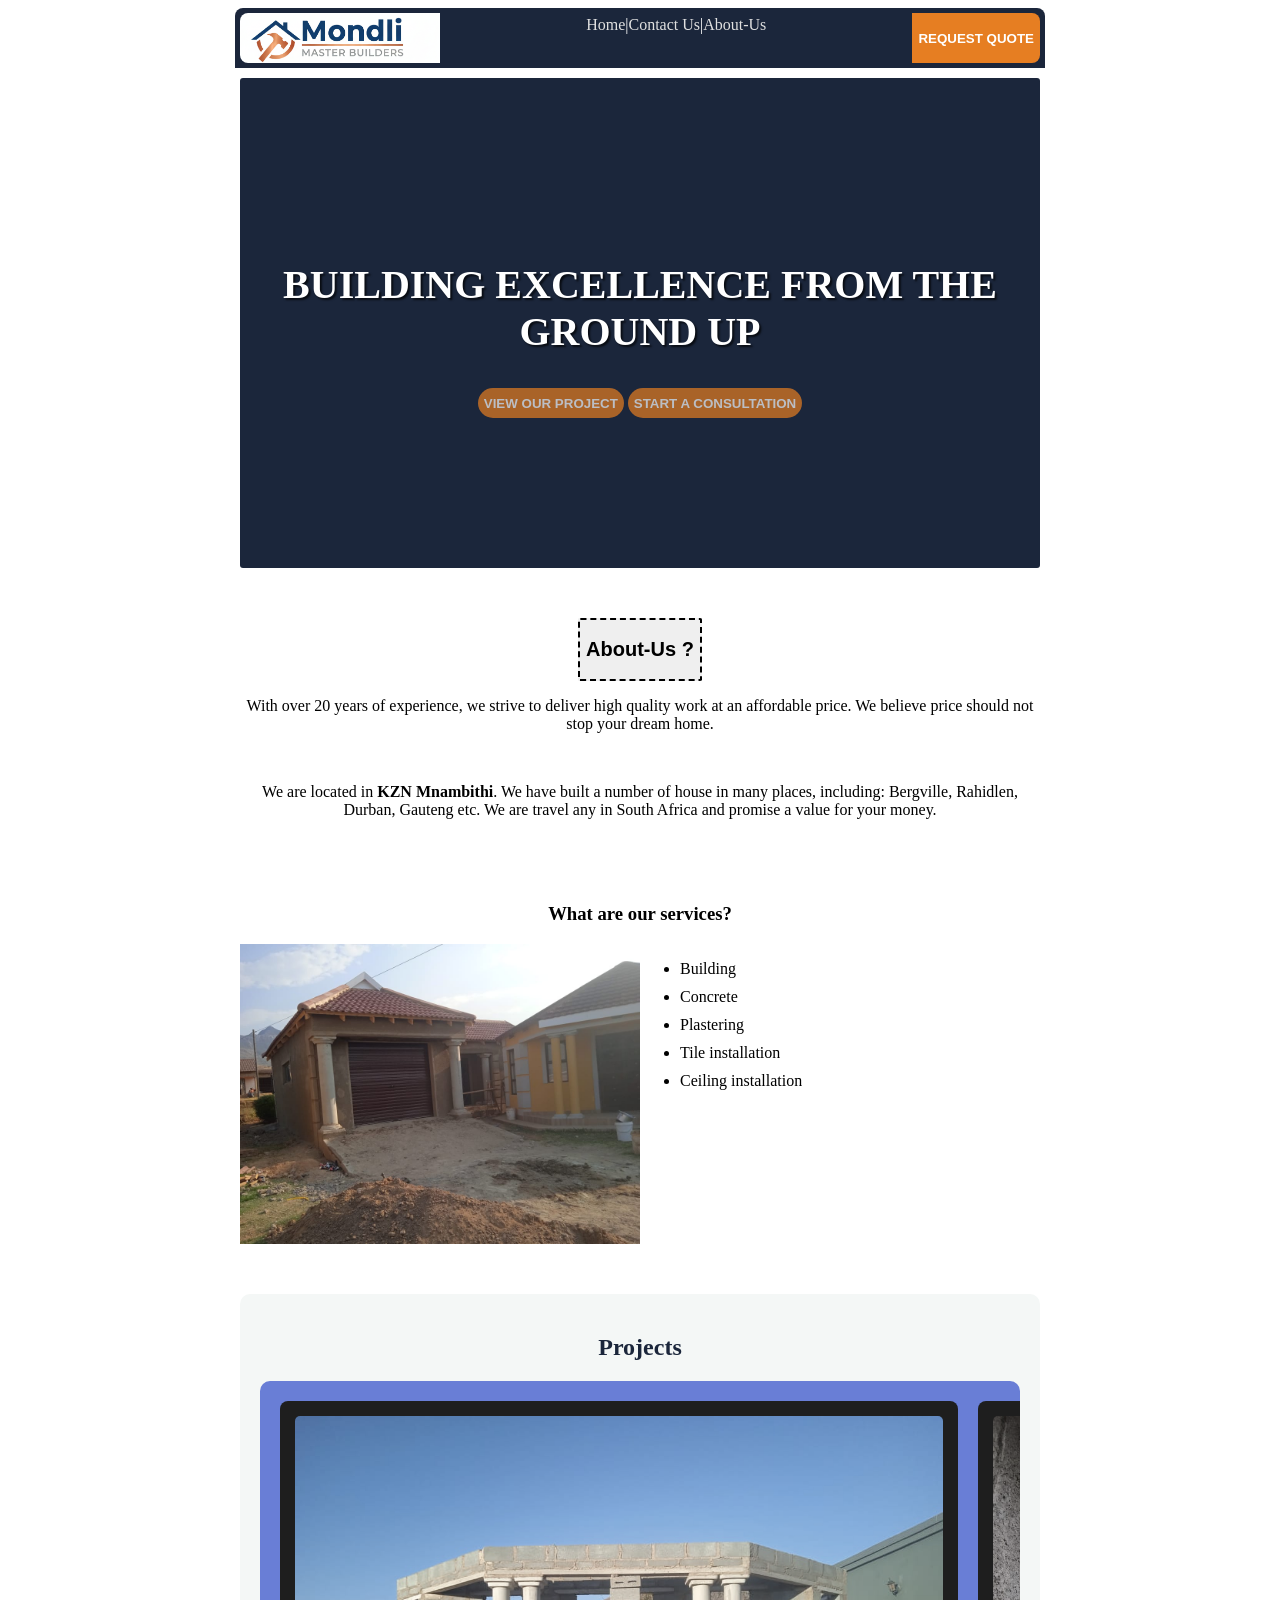
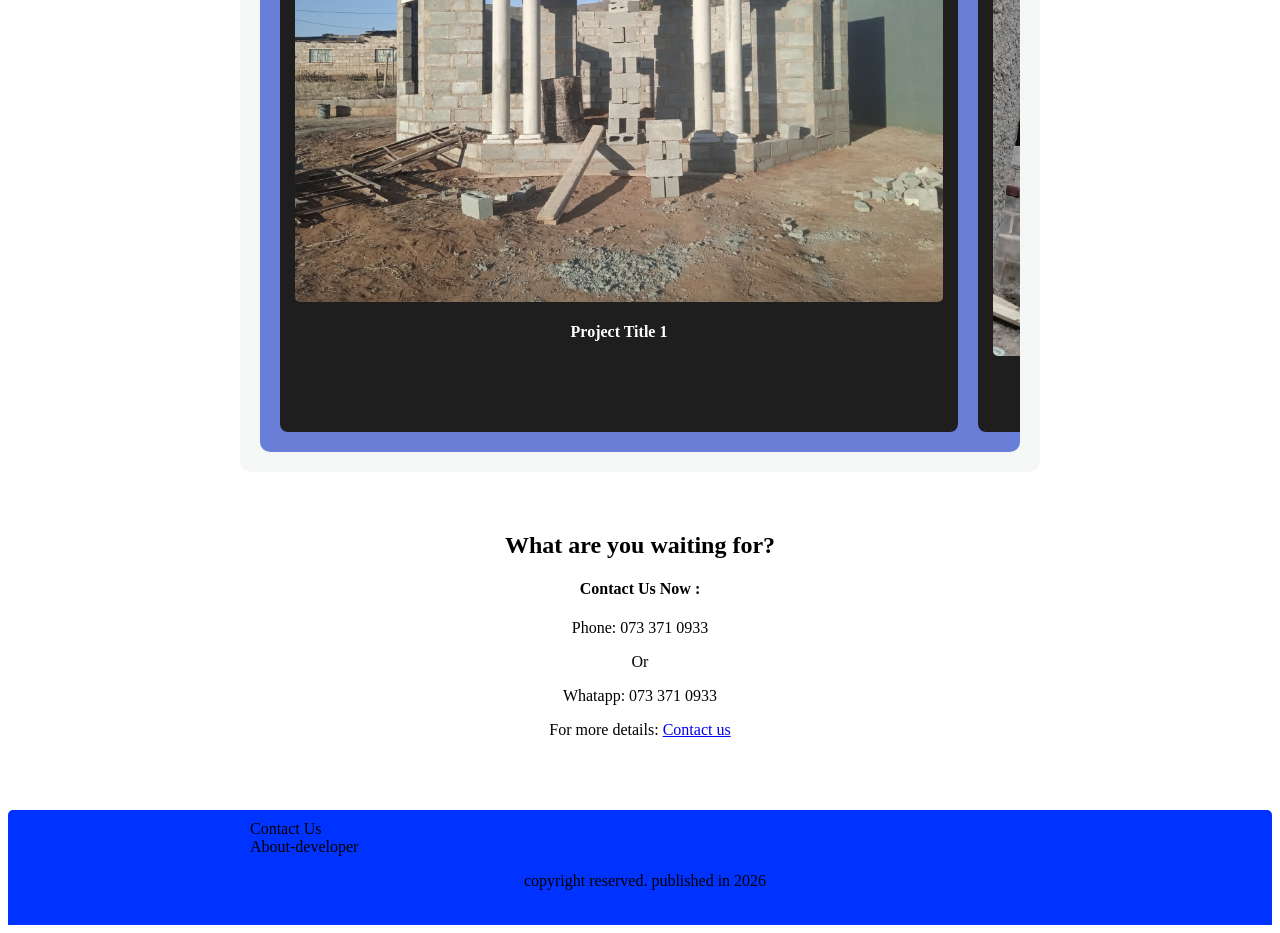
==== index.html @ 070141aa "Rename main.html to index.html" ====
<!DOCTYPE html>
<html >
    <head>
        <meta name="viewport" content="width=device-width", initial-scale="1.0">
        <title>Mondli master builder</title>
        <link rel="stylesheet" href="style_sheet/main.css">
        <link rel="javascript" href="main.js">

        <script>
          console.log('some thing');
          let s = 50;
          console.log(s);
          
        </script>
        
    </head>
    <body>
        <header class="wrapper">
            <img src="images-logo/logo2.png" class="logo_class" alt="logo2">
            <nav>
                <a href="main.html">Home</a>|
                <a href="contact.html">Contact Us</a>|
                <a href="about_us.html">About-Us</a>
            </nav>
            <button class="buttonclass">Request Quote</button>
        </header>
        <div class="wrapper">
          <section>
            <div class="hero">
              <h1> BUILDING EXCELLENCE FROM THE GROUND UP</h1>
              <div>
                <button class="button_h">View Our Project</button>
                <button class="button_h">Start a Consultation</button>
              </div>
          </div>
          </section>

          <section>
            <div class="trust">
            <button class="button_big" ><h2>About-Us ?</h2></button>
            <p>
              With over 20 years of experience, we strive to deliver high quality work at an affordable price.
              We believe price should not stop your dream home. 
            </p><br>
          
            <p>
              We are located in <strong>KZN Mnambithi</strong>. We have built a number of house in many places, including: Bergville, Rahidlen, Durban, Gauteng etc. 
              We are travel any in South Africa and promise a value for your money.

            </p>
          </div>
          </section>

          <section>
          <div class="services">
              <h3>What are our services?</h3>
              <div class="two_column_layout">
                <img src="images/img-6.jpg" alt="building image">
                <div class="list">
                  <ul>
                    <li>Building</li>
                    <li>Concrete</li>
                    <li>Plastering</li>
                    <li>Tile installation</li>
                    <li>Ceiling installation</li>
                  </ul> 
                </div>
              </div>
          </div> 
          </section>
          <section class="p-section">
            <h2>Projects</h2>
            <div class="portfolio-slider">
              <div class="items">
                <img src="images/img-5.jpg">
                <h4>Project Title 1</h4>
              </div>
              <div class="items">
                <img src="images/img-2.jpg">
                <h4>Project Title 2</h4>
              </div>
              <div class="items">
                <img src="images/img-3.jpg">
                <h4>Project Title 3</h4>
            </div> 
          </div>
          </section>
          <section>
            <h2> What are you waiting for?</h2>
            <h4> Contact Us Now : </h4>
            <p> Phone: 073 371 0933</p>
            <p> Or</p>
            <p> Whatapp: 073 371 0933</p>
            <p> For more details: <a href="contact.html"> Contact us</a></p>
          </section>

        </div>
        
      <footer>
        <div class="wrapper">
          <a>Contact Us</a><br>
          <a>About-developer</a>
          <p>copyright reserved. published in 2026</p>
        </div>
      </footer>
        
    </body>
</html>
---- style_sheet/main.css ----
header {
    display: flex;
    flex-direction: row;
    justify-content: space-between;
    
    background-color: #1b263b;
    color: white;
    min-height: 50px;
    max-height: 60px;
    
    margin-bottom: 10px;
    padding: 5px;
    border-top-left-radius: 8px;
    border-top-right-radius: 8px;
} 
header a {
    color: #e0e0e0;
    text-decoration: none;
}

nav {
    display: flex;
    padding: 3px;
}
img {
    display: block;
    max-inline-size: 100%;
}
footer {
    background-color: #0033ff;
    padding-top: 10px;
    padding-bottom: 30px;
}  
footer a{
    margin-left: 10px;
    margin-bottom: 5px;
}
footer p {
    margin-left: 10px;
    margin-bottom: 5px;
    text-align: center;
    text-size-adjust: var(s);
}

.wrapper {
    max-inline-size: 800px; 
    margin-inline: auto;
    
} 

section {
    padding-bottom: 50px;
    text-align: center;
}
.p-section {
   
    text-align: center;
    padding: 20px;
    background-color: #f4f7f6;
    color: #1b263b;
    border-radius: 10px;
    margin-bottom: 60px;
}
.logo_class {
    min-width: 70px;
    max-width: 200px;
    border-top-left-radius: 8px;
    border-bottom-left-radius: 8px;
} 

.two_column_layout {
    display: grid;

    @media (width > 500px) {
        grid-template-columns: 1fr 1fr;     
    }
}

.button_h {
    color: #f2e6ee;
    background-color: #0033ff;
    border-color: #0600ab;
    opacity: 0.7;
    height: 30px;
    border-radius: 30px;
}
.button_h:hover {
    transition: 0.9;
    background-color: goldenrod;
    border-color: gold;
    color: #1b263b;
    cursor: pointer;
}
.button_big {
    border: 2px dashed;
    font-weight: 150;
    border-radius: 2%;
}
.button_h, .buttonclass {
    background-color: #e67e22;
    color: white;
    font-weight: bold;
    text-transform: uppercase;
    border: none;
}
.buttonclass {
    border-top-right-radius: 8px;
    border-bottom-right-radius: 8px;
    cursor: pointer;
}
.buttonclass:hover {
    border-radius: 9px;
    text-shadow: rgb(0,0,0,0.3);
    background-color: goldenrod;
    color:#1b263b;
    border-color: gold;
}

.hero {
    background-color: #1b263b;
    background-image: linear-gradient(rgb(27,38,59,0.6)), url("../images/img-1.jpg");
    border-radius: 3px;

    background-size: cover;
    background-position: center;
    color:white;
    padding-top: 150px;
    padding-bottom: 150px;
}
.hero h1{
    color: white;
    text-shadow: 2px 2px 2px rgb(0,0,0,0.7);
    font-size: 2.5rem;
    font-weight: bold;
}

.service {
    text-align: end;
    
}
.project {
    padding-top: 50px;
    padding-bottom: 60px;
}
.process {
    padding-top: 50px;
    padding-bottom: 60px;
}
.portfolio-slider {
    display: flex;
    overflow-x: auto;
    scroll-snap-type: x mandatory;
    gap: 20px;
    padding: 20px;
    background-color: #697ed6;
    border-radius: 10px;
}
.items {
    flex: 0 0 90%;
    scroll-snap-align: center;
    background-color: #1e1e1e;
    padding: 15px;
    border-radius: 8px;
    color: white;
    text-align: center;
}
.items img {
    width: 100%;
    border-radius: 5px;
    filter: grayscale(40%);
    transition:0.3s;
}
.items img:hover {
    filter: grayscale(0%);
}
footer {
    border-top-left-radius: 5px;
    border-top-right-radius: 5px;
    margin-top: 5px;
}
.list {
    text-align: start;
}
li {
    margin-top: 10px;
}
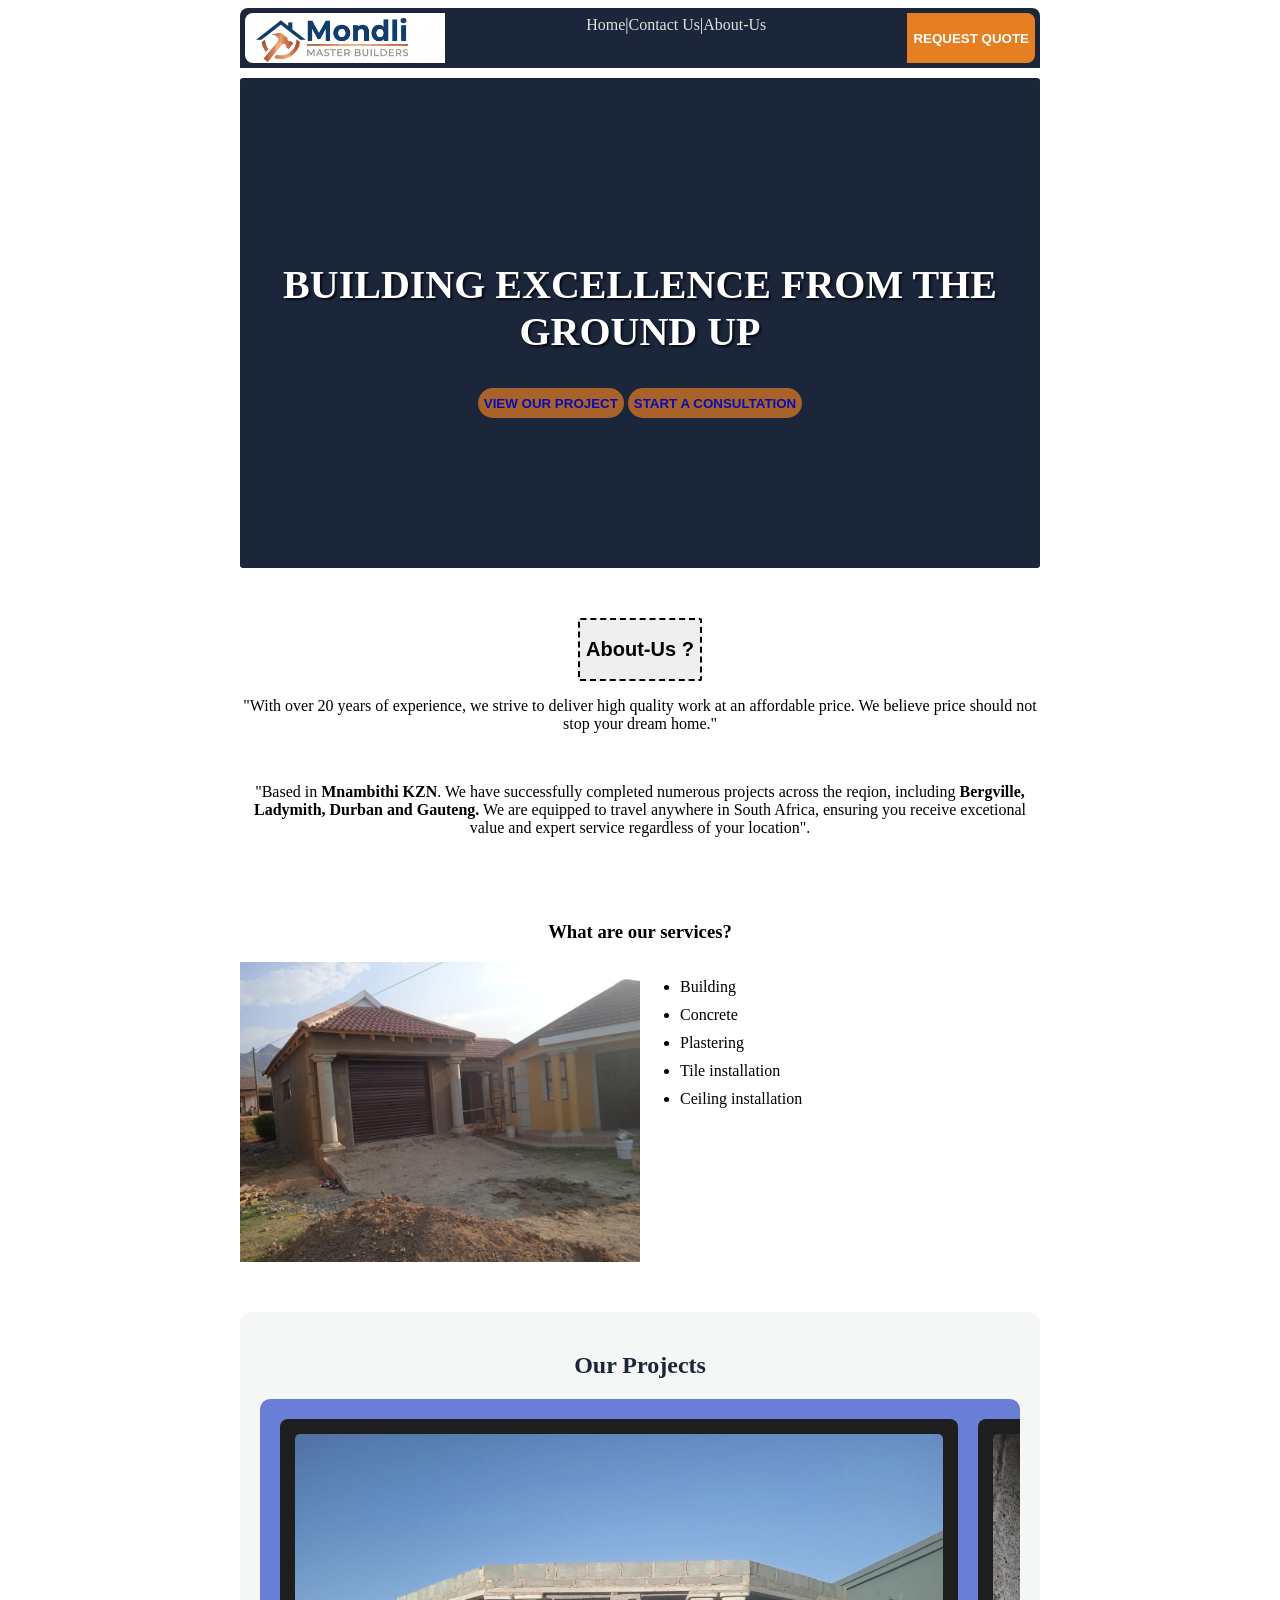
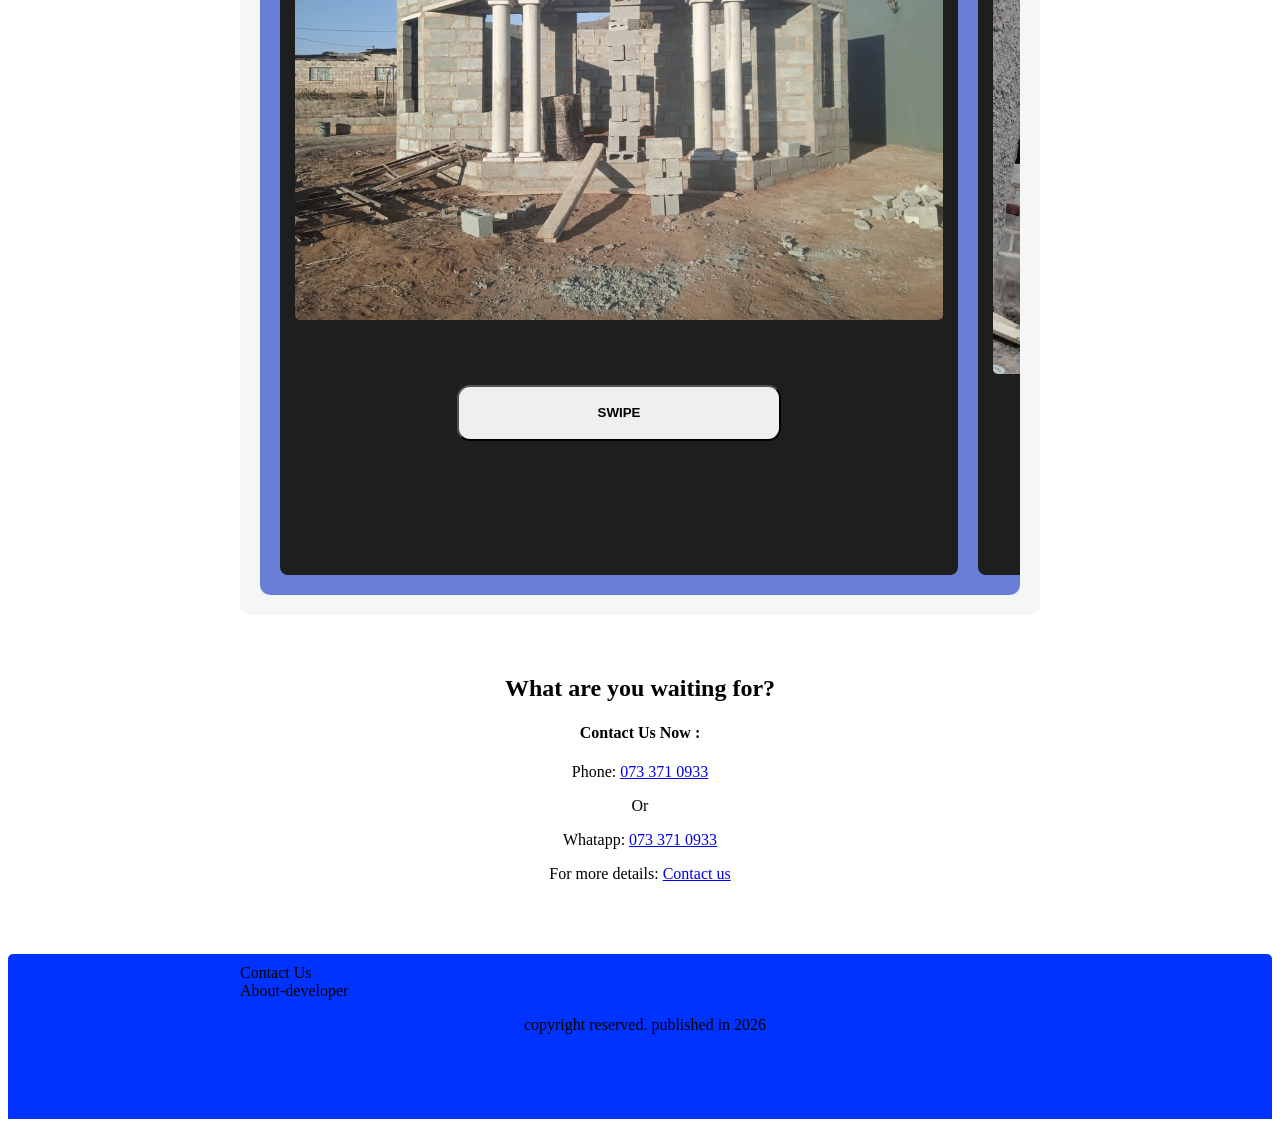
==== commit 9ee92946: "Add files via upload" ====
--- a/index.html
+++ b/index.html
@@ -15,10 +15,11 @@
         
     </head>
     <body>
-        <header class="wrapper">
+      <div class="wrapper">
+        <header>
             <img src="images-logo/logo2.png" class="logo_class" alt="logo2">
             <nav>
-                <a href="main.html">Home</a>|
+                <a href="index.html">Home</a>|
                 <a href="contact.html">Contact Us</a>|
                 <a href="about_us.html">About-Us</a>
             </nav>
@@ -29,28 +30,27 @@
             <div class="hero">
               <h1> BUILDING EXCELLENCE FROM THE GROUND UP</h1>
               <div>
-                <button class="button_h">View Our Project</button>
-                <button class="button_h">Start a Consultation</button>
+                <button class="button_h"><a href="projects.html">View Our Project</a></button>
+                <button class="button_h"><a href="form.html">Start a Consultation</a></button>
               </div>
           </div>
           </section>
-
           <section>
             <div class="trust">
             <button class="button_big" ><h2>About-Us ?</h2></button>
             <p>
-              With over 20 years of experience, we strive to deliver high quality work at an affordable price.
-              We believe price should not stop your dream home. 
+              "With over 20 years of experience, 
+              we strive to deliver high quality work at an affordable price.
+              We believe price should not stop your dream home."
             </p><br>
           
             <p>
-              We are located in <strong>KZN Mnambithi</strong>. We have built a number of house in many places, including: Bergville, Rahidlen, Durban, Gauteng etc. 
-              We are travel any in South Africa and promise a value for your money.
-
+              "Based in <strong>Mnambithi KZN</strong>. We have successfully completed numerous projects across the reqion, 
+              including <strong>Bergville, Ladymith, Durban and Gauteng.</strong> We are equipped to travel anywhere in South Africa, 
+              ensuring you receive excetional value and expert service regardless of your location".
             </p>
           </div>
           </section>
-
           <section>
           <div class="services">
               <h3>What are our services?</h3>
@@ -69,32 +69,35 @@
           </div> 
           </section>
           <section class="p-section">
-            <h2>Projects</h2>
+            <h2>Our Projects</h2>
             <div class="portfolio-slider">
               <div class="items">
                 <img src="images/img-5.jpg">
-                <h4>Project Title 1</h4>
+                <button class="swipe-button"><h4>SWIPE</h4></button>
               </div>
               <div class="items">
                 <img src="images/img-2.jpg">
-                <h4>Project Title 2</h4>
+                <button class="swipe-button"><h4> SWIPE </h4></button>
               </div>
               <div class="items">
                 <img src="images/img-3.jpg">
-                <h4>Project Title 3</h4>
+                <button class="swipe-button"><h4>SWIPE</h4></button>
+                
             </div> 
           </div>
           </section>
           <section>
             <h2> What are you waiting for?</h2>
             <h4> Contact Us Now : </h4>
-            <p> Phone: 073 371 0933</p>
+            <p> Phone: <a href="tel:+273 371 0933">073 371 0933</a></p>
             <p> Or</p>
-            <p> Whatapp: 073 371 0933</p>
+            <p> Whatapp: <a href="https://wa.me/qr/24UMTTTX7GFPF1">073 371 0933</a></p>
             <p> For more details: <a href="contact.html"> Contact us</a></p>
           </section>
 
-        </div>
+        </div>        
+      </div>
+
         
       <footer>
         <div class="wrapper">
@@ -105,4 +108,4 @@
       </footer>
         
     </body>
-</html>
+</html>
--- a/style_sheet/main.css
+++ b/style_sheet/main.css
@@ -1,3 +1,4 @@
+/* Navitor css */
 header {
     display: flex;
     flex-direction: row;
@@ -29,23 +30,17 @@
 footer {
     background-color: #0033ff;
     padding-top: 10px;
-    padding-bottom: 30px;
+    padding-bottom: 80px;
 }  
-footer a{
-    margin-left: 10px;
-    margin-bottom: 5px;
-}
 footer p {
     margin-left: 10px;
     margin-bottom: 5px;
     text-align: center;
     text-size-adjust: var(s);
 }
-
 .wrapper {
     max-inline-size: 800px; 
-    margin-inline: auto;
-    
+    margin-inline: auto;  
 } 
 
 section {
@@ -75,7 +70,7 @@
         grid-template-columns: 1fr 1fr;     
     }
 }
-
+/*buttons in the home page*/
 .button_h {
     color: #f2e6ee;
     background-color: #0033ff;
@@ -83,6 +78,7 @@
     opacity: 0.7;
     height: 30px;
     border-radius: 30px;
+    text-decoration: none;
 }
 .button_h:hover {
     transition: 0.9;
@@ -103,17 +99,27 @@
     text-transform: uppercase;
     border: none;
 }
+.button_h a {
+    text-decoration: none;
+}
 .buttonclass {
     border-top-right-radius: 8px;
     border-bottom-right-radius: 8px;
     cursor: pointer;
 }
 .buttonclass:hover {
+    cursor: pointer;
     border-radius: 9px;
     text-shadow: rgb(0,0,0,0.3);
     background-color: goldenrod;
     color:#1b263b;
     border-color: gold;
+}
+.swipe-button {
+    margin: 10%;
+    width: 50%;
+    margin-bottom: none;
+    border-radius: 13px;
 }
 
 .hero {
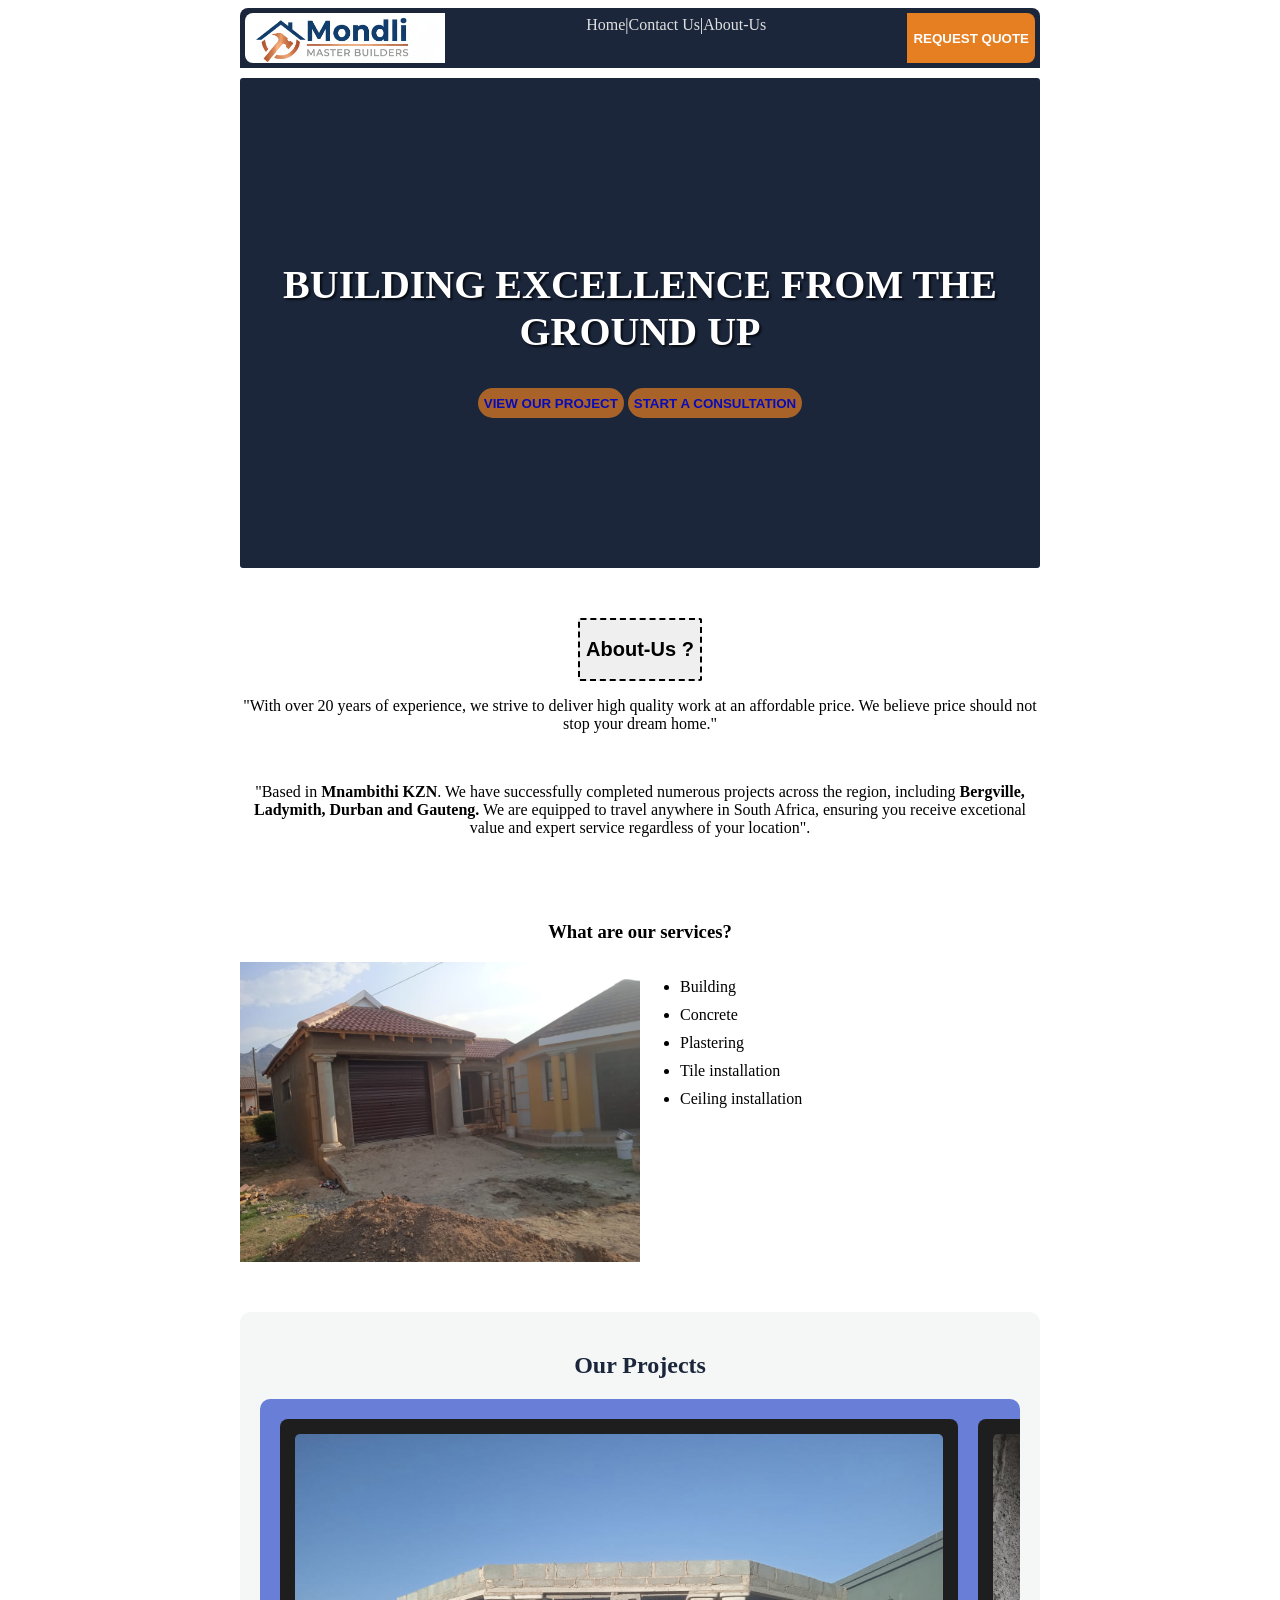
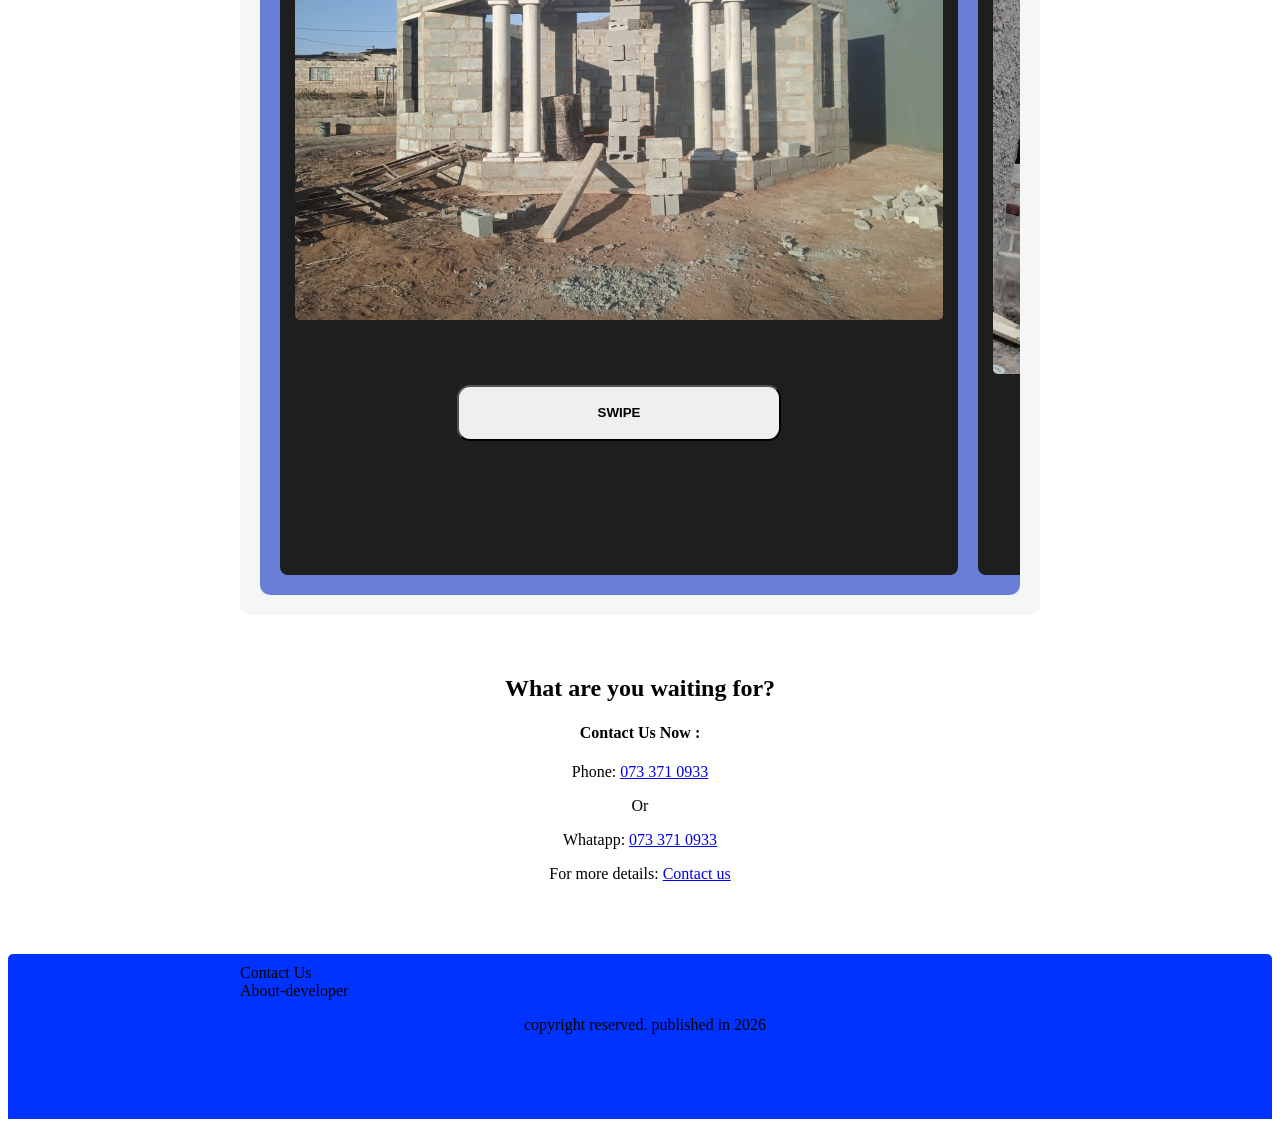
==== commit 59d2a363: "Fix HTML formatting and structure" ====
--- a/index.html
+++ b/index.html
@@ -45,7 +45,7 @@
             </p><br>
           
             <p>
-              "Based in <strong>Mnambithi KZN</strong>. We have successfully completed numerous projects across the reqion, 
+              "Based in <strong>Mnambithi KZN</strong>. We have successfully completed numerous projects across the region, 
               including <strong>Bergville, Ladymith, Durban and Gauteng.</strong> We are equipped to travel anywhere in South Africa, 
               ensuring you receive excetional value and expert service regardless of your location".
             </p>
@@ -108,4 +108,4 @@
       </footer>
         
     </body>
-</html>+</html>
